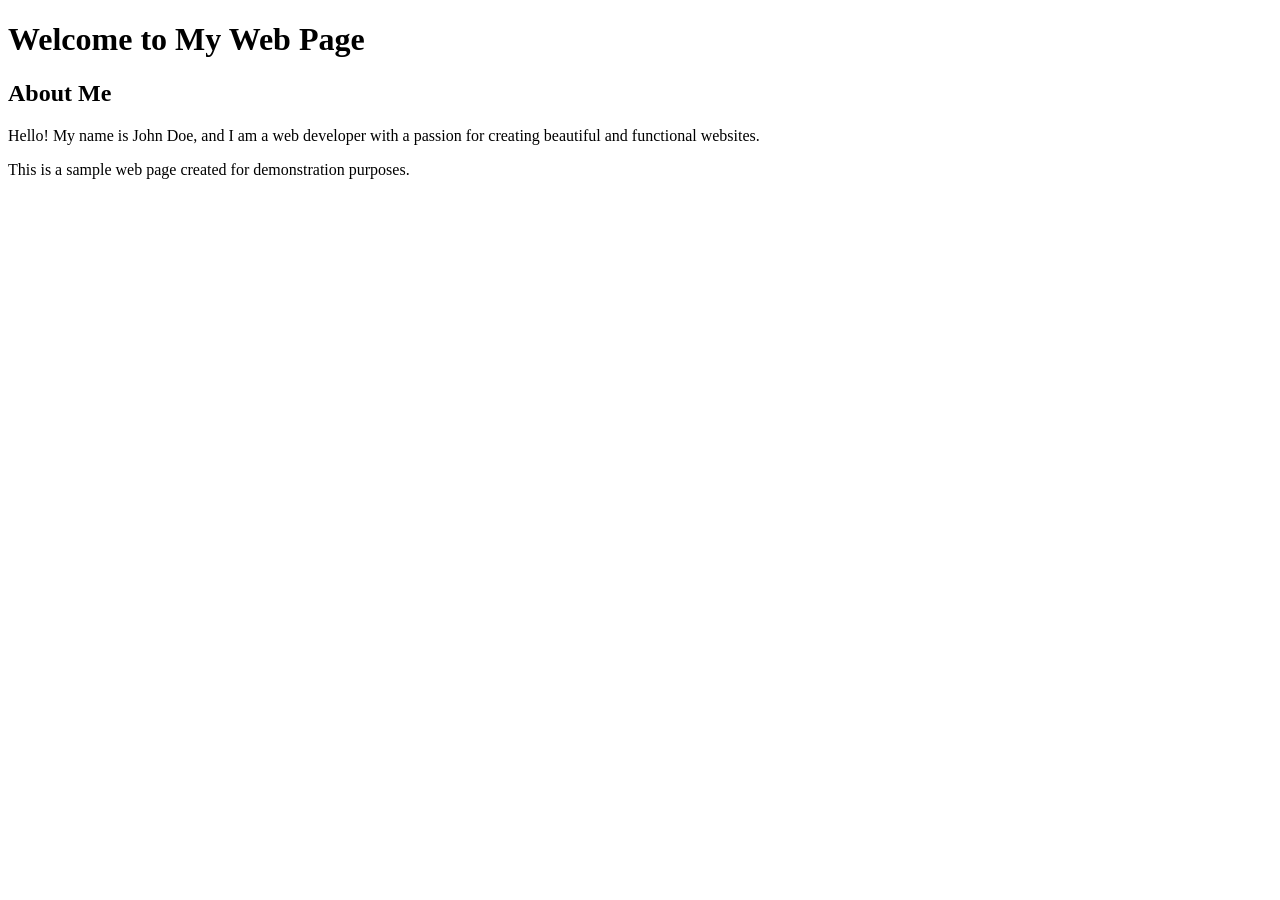
==== index.html @ b98321f9 "cap nhat" ====
<!DOCTYPE html>
<html lang="en">

<head>
    <meta charset="UTF-8">
    <meta name="viewport" content="width=device-width, initial-scale=1.0">
    <title>My Web Page</title>
    <link rel="stylesheet" href="styles.css">
</head>

<body>
    <h1>Welcome to My Web Page</h1>
    <h2>About Me</h2>
    <p>Hello! My name is John Doe, and I am a web developer with a passion for creating beautiful and functional websites.</p>
    <p>This is a sample web page created for demonstration purposes.</p>

</body>

</html>
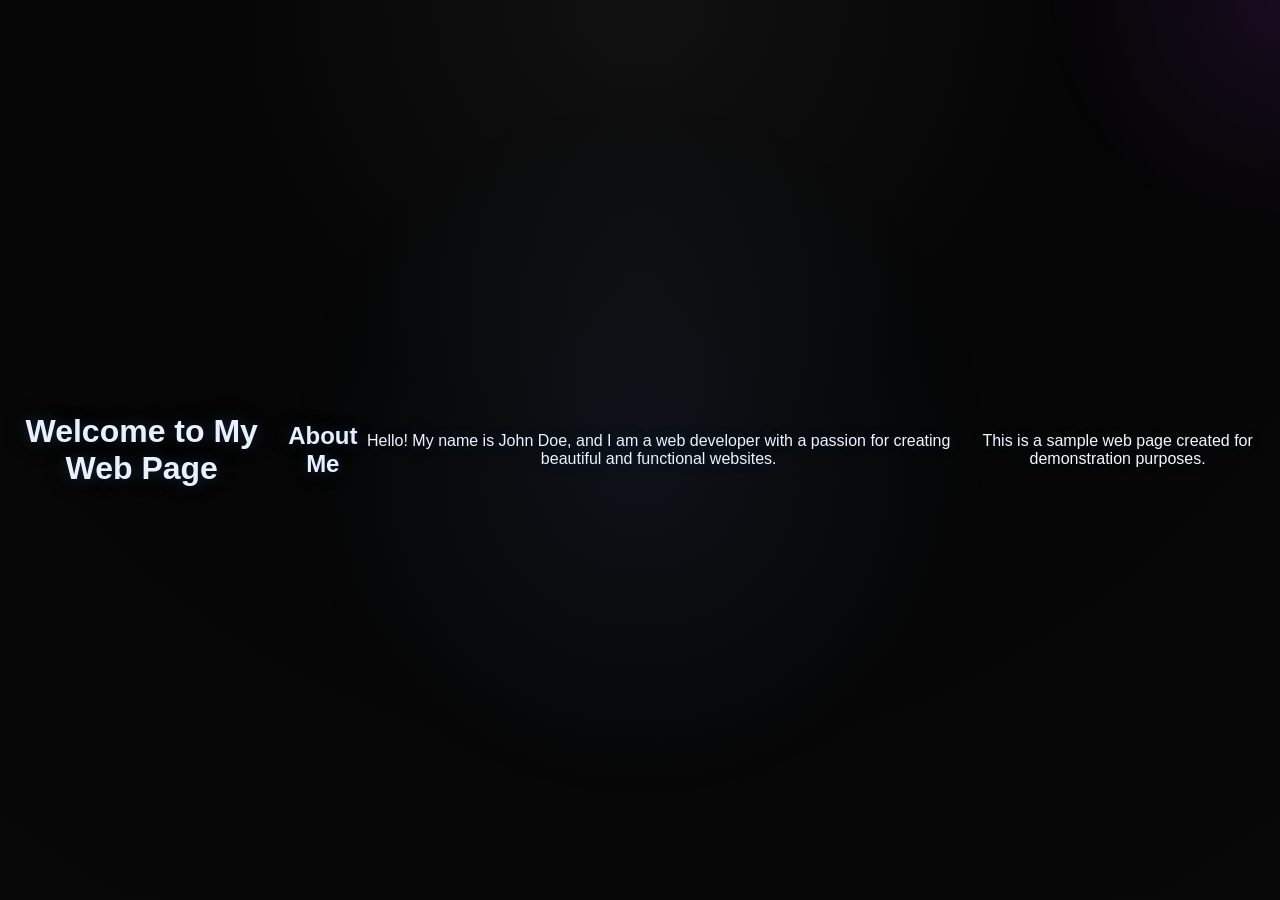
==== commit 32a2ee50: "add css" ====
--- a/index.html
+++ b/index.html
@@ -5,7 +5,7 @@
     <meta charset="UTF-8">
     <meta name="viewport" content="width=device-width, initial-scale=1.0">
     <title>My Web Page</title>
-    <link rel="stylesheet" href="styles.css">
+    <link rel="stylesheet" href="index.css">
 </head>
 
 <body>
--- a/index.css
+++ b/index.css
@@ -0,0 +1,77 @@
+body {
+  margin: 0;
+  min-height: 100vh;
+  display: flex;
+  align-items: center;
+  justify-content: center;
+  text-align: center;
+  background: radial-gradient(circle at top, #111 0%, #050505 40%, #080808 100%);
+  color: #f5f7ff;
+  font-family: "Segoe UI", Roboto, Arial, sans-serif;
+}
+
+* {
+  box-sizing: border-box;
+}
+
+body::before {
+  content: "";
+  position: fixed;
+  inset: 0;
+  background: radial-gradient(circle at center, rgba(120, 170, 255, 0.08), transparent 45%),
+    radial-gradient(circle at top right, rgba(182, 64, 255, 0.1), transparent 15%);
+  pointer-events: none;
+}
+
+h1,
+h2,
+h3,
+p,
+a,
+span,li,
+button {
+  text-shadow: 0 0 16px rgba(118, 182, 255, 0.24), 0 0 32px rgba(0, 0, 0, 0.2);
+}
+
+h1,
+h2,
+h3 {
+  color: #e9f1ff;
+}
+
+a {
+  color: #79b7ff;
+  text-decoration: none;
+}
+
+a:hover {
+  text-shadow: 0 0 28px rgba(121, 183, 255, 0.7);
+}
+
+.glow {
+  color: #d6e9ff;
+  text-shadow: 0 0 18px rgba(138, 182, 255, 0.9), 0 0 28px rgba(156, 202, 255, 0.4);
+}
+
+.container {
+  padding: 3rem;
+  width: min(100%, 1000px);
+}
+
+section {
+  margin: 1.5rem auto;
+}
+
+button {
+  border: 1px solid rgba(121, 183, 255, 0.4);
+  background: rgba(15, 25, 45, 0.8);
+  color: #e8f2ff;
+  padding: 0.9rem 1.8rem;
+  border-radius: 999px;
+  cursor: pointer;
+  box-shadow: 0 0 25px rgba(121, 183, 255, 0.18);
+}
+
+button:hover {
+  background: rgba(22, 34, 62, 0.95);
+}
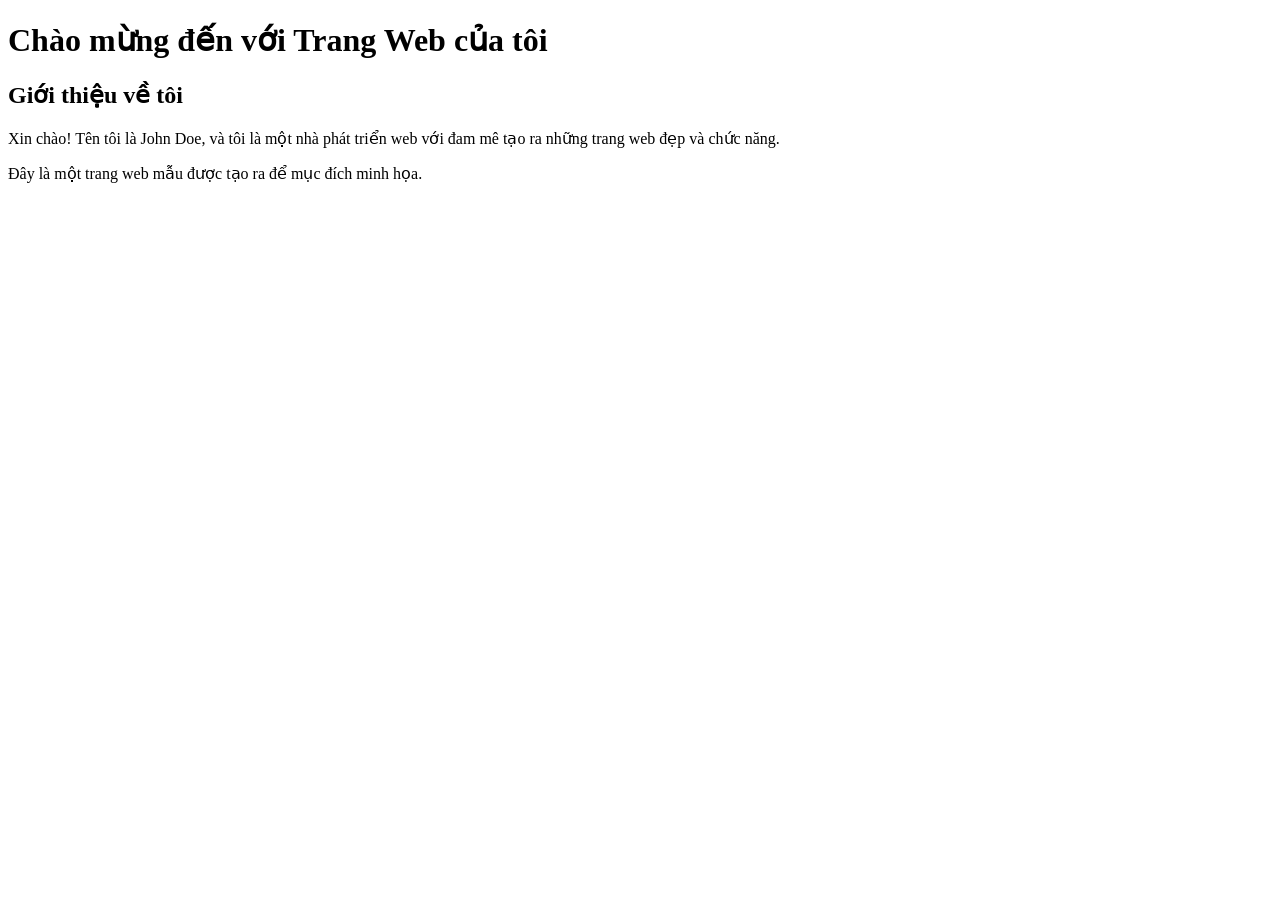
==== commit c823da98: "lab1" ====
--- a/index.html
+++ b/index.html
@@ -1,19 +1,18 @@
-<!DOCTYPE html>
-<html lang="en">
+<!doctype html>
+<html lang="En">
+  <head>
+    <meta charset="UTF-8" />
+    <meta name="viewport" content="width=device-width, initial-scale=1.0" />
+    <title>Page Tiếng Việt</title>
+  </head>
 
-<head>
-    <meta charset="UTF-8">
-    <meta name="viewport" content="width=device-width, initial-scale=1.0">
-    <title>My Web Page</title>
-    <link rel="stylesheet" href="index.css">
-</head>
-
-<body>
-    <h1>Welcome to My Web Page</h1>
-    <h2>About Me</h2>
-    <p>Hello! My name is John Doe, and I am a web developer with a passion for creating beautiful and functional websites.</p>
-    <p>This is a sample web page created for demonstration purposes.</p>
-
-</body>
-
-</html>+  <body>
+    <h1>Chào mừng đến với Trang Web của tôi</h1>
+    <h2>Giới thiệu về tôi</h2>
+    <p>
+      Xin chào! Tên tôi là John Doe, và tôi là một nhà phát triển web với đam mê
+      tạo ra những trang web đẹp và chức năng.
+    </p>
+    <p>Đây là một trang web mẫu được tạo ra để mục đích minh họa.</p>
+  </body>
+</html>
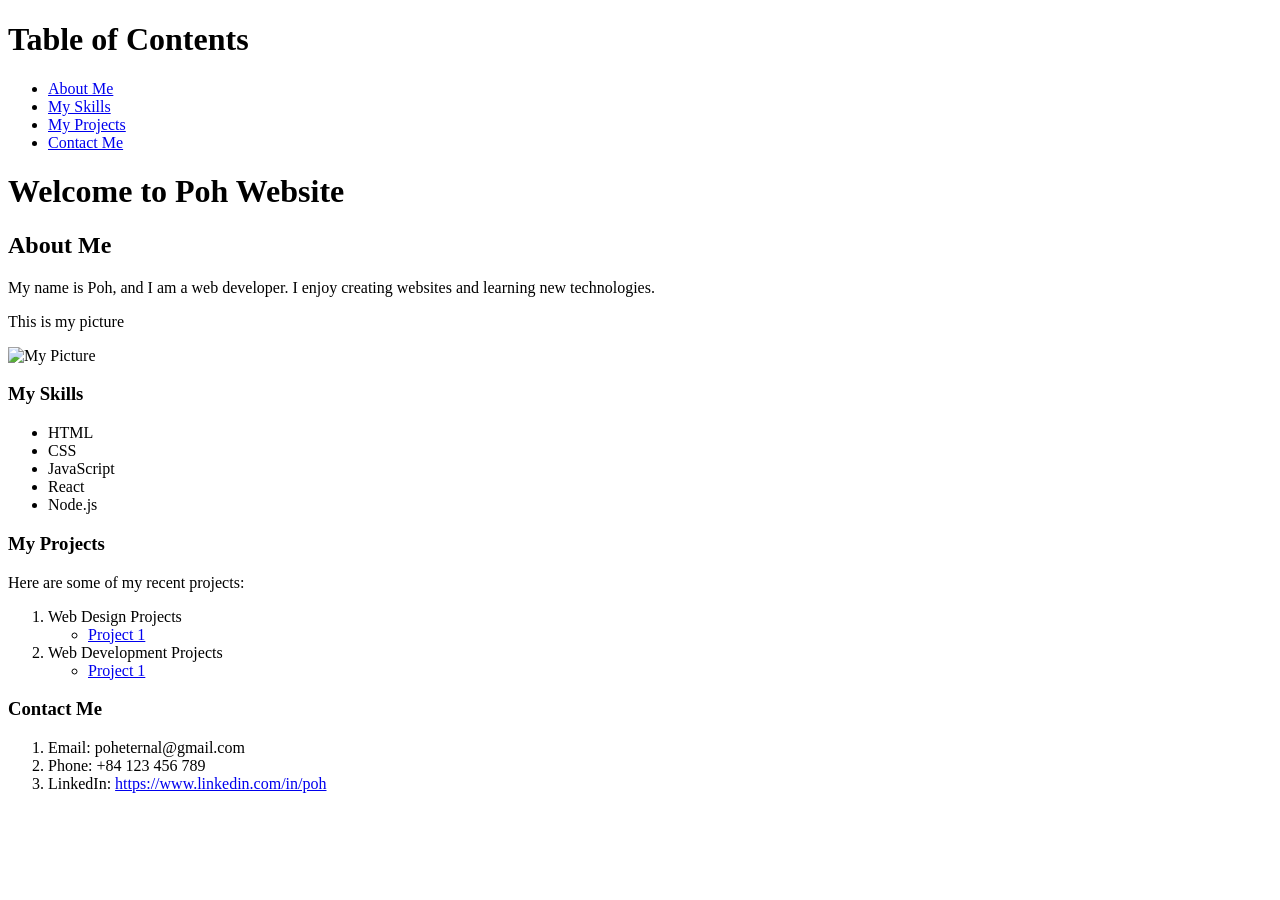
==== commit 8cd63ab9: "Lab_01_W1" ====
--- a/index.html
+++ b/index.html
@@ -1,18 +1,52 @@
-<!doctype html>
-<html lang="En">
-  <head>
-    <meta charset="UTF-8" />
-    <meta name="viewport" content="width=device-width, initial-scale=1.0" />
-    <title>Page Tiếng Việt</title>
-  </head>
+<!DOCTYPE html>
+<html lang ="vi">
+    <head>
+        <meta charset="UTF-8">
+        <meta name="viewport" content="width=device-width, initial-scale=1.0">
+        <title>Poh Website</title>
+    </head>
+    <body>
+        <h1 id="table-of-contents">Table of Contents</h1>
+        <ul>
+            <li><a href="#about-me">About Me</a></li>
+            <li><a href="#my-skills">My Skills</a></li>
+            <li><a href="#my-projects">My Projects</a></li>
+            <li><a href="#contact-me">Contact Me</a></li>
+        </ul>
+        <h1>Welcome to Poh Website</h1>
+        <h2 id="about-me">About Me</h2>
+        <p>My name is Poh, and I am a web developer. I enjoy creating websites and learning new technologies.</p>
+        <p>This is my picture</p>
+        <img src = "my_pic.jpg" alt = "My Picture">
+        <h3 id="my-skills">My Skills</h3>
+        <ul>
+            <li>HTML</li>
+            <li>CSS</li>
+            <li>JavaScript</li>
+            <li>React</li>
+            <li>Node.js</li>
+        </ul>
 
-  <body>
-    <h1>Chào mừng đến với Trang Web của tôi</h1>
-    <h2>Giới thiệu về tôi</h2>
-    <p>
-      Xin chào! Tên tôi là John Doe, và tôi là một nhà phát triển web với đam mê
-      tạo ra những trang web đẹp và chức năng.
-    </p>
-    <p>Đây là một trang web mẫu được tạo ra để mục đích minh họa.</p>
-  </body>
-</html>
+        <h3 id="my-projects">My Projects</h3>
+        <p>Here are some of my recent projects:</p>
+        <ol>        
+            <li>Web Design Projects
+                <ul>
+                    <li><a href="https://github.com/poheternal-afk/Web-design">Project 1</a></li>
+                </ul>
+            </li> 
+            <li>Web Development Projects
+                <ul>
+                    <li><a href="https://github.com/poheternal-afk/Web-development">Project 1</a></li>
+                </ul>
+            </li>
+        </ol>
+
+        <h3 id="contact-me">Contact Me</h3>
+        <ol>
+            <li>Email: poheternal@gmail.com</li>
+            <li>Phone: +84 123 456 789</li>
+            <li>LinkedIn: <a href="https://www.linkedin.com/in/poh">https://www.linkedin.com/in/poh</a></li>
+        </ol>
+    </body>
+</html>
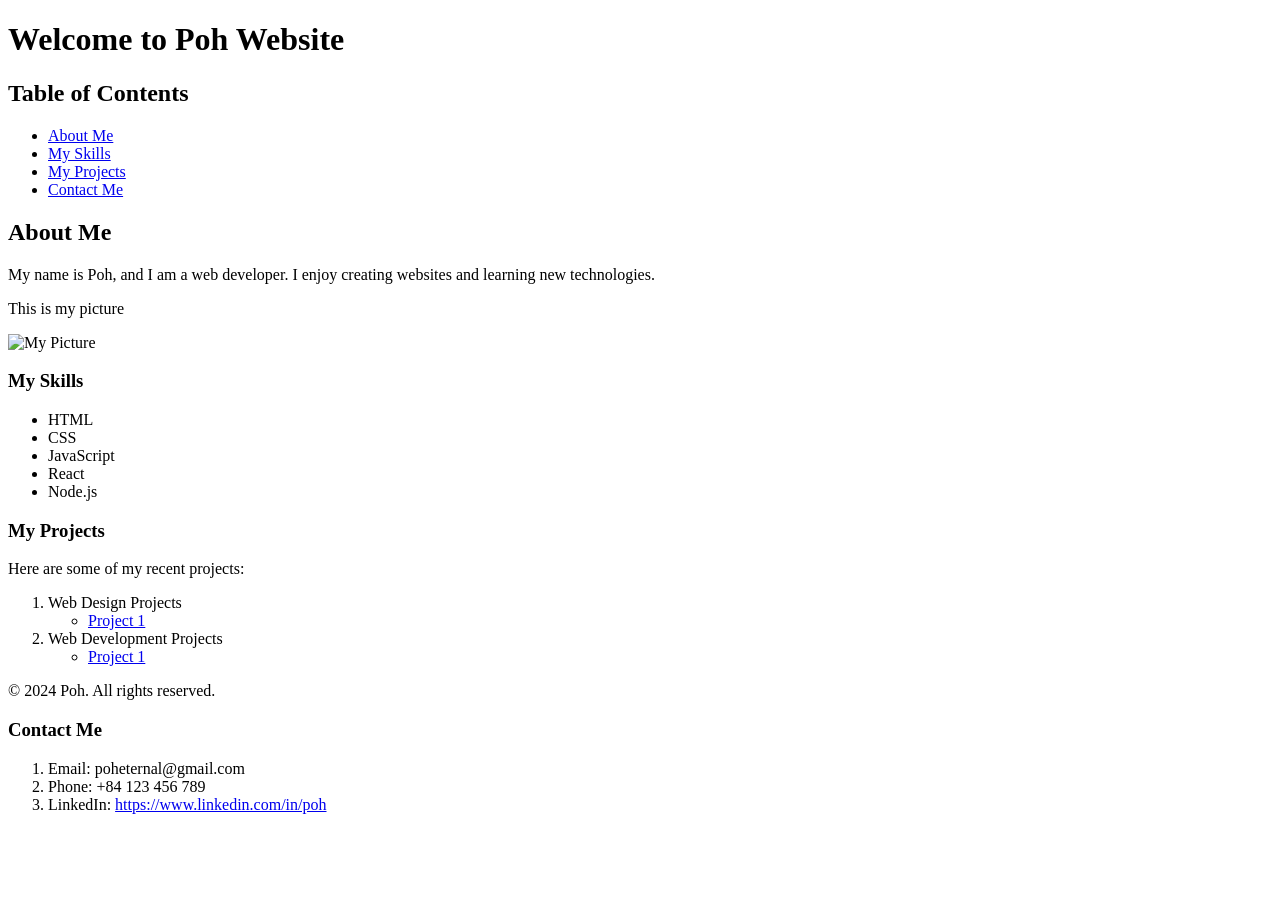
==== commit d80ba67e: "update lab_02 w1" ====
--- a/index.html
+++ b/index.html
@@ -6,47 +6,60 @@
         <title>Poh Website</title>
     </head>
     <body>
-        <h1 id="table-of-contents">Table of Contents</h1>
-        <ul>
-            <li><a href="#about-me">About Me</a></li>
-            <li><a href="#my-skills">My Skills</a></li>
-            <li><a href="#my-projects">My Projects</a></li>
-            <li><a href="#contact-me">Contact Me</a></li>
-        </ul>
-        <h1>Welcome to Poh Website</h1>
-        <h2 id="about-me">About Me</h2>
-        <p>My name is Poh, and I am a web developer. I enjoy creating websites and learning new technologies.</p>
-        <p>This is my picture</p>
-        <img src = "my_pic.jpg" alt = "My Picture">
-        <h3 id="my-skills">My Skills</h3>
-        <ul>
-            <li>HTML</li>
-            <li>CSS</li>
-            <li>JavaScript</li>
-            <li>React</li>
-            <li>Node.js</li>
-        </ul>
-
-        <h3 id="my-projects">My Projects</h3>
-        <p>Here are some of my recent projects:</p>
-        <ol>        
-            <li>Web Design Projects
+        <header>
+            <h1>Welcome to Poh Website</h1>
+        </header>
+        <nav>
+            <h2 id="table-of-contents">Table of Contents</h2>
+            <ul>
+                <li><a href="#about-me">About Me</a></li>
+                <li><a href="#my-skills">My Skills</a></li>
+                <li><a href="#my-projects">My Projects</a></li>
+                <li><a href="#contact-me">Contact Me</a></li>
+            </ul>
+        </nav>
+        <main>
+            <article>
+                <h2 id="about-me">About Me</h2>
+                <p>My name is Poh, and I am a web developer. I enjoy creating websites and learning new technologies.</p>
+                <p>This is my picture</p>
+                <img src = "my_pic.jpg" alt = "My Picture">
+            </article>
+            <section>
+                <h3 id="my-skills">My Skills</h3>
                 <ul>
-                    <li><a href="https://github.com/poheternal-afk/Web-design">Project 1</a></li>
+                    <li>HTML</li>
+                    <li>CSS</li>
+                    <li>JavaScript</li>
+                    <li>React</li>
+                    <li>Node.js</li>
                 </ul>
-            </li> 
-            <li>Web Development Projects
-                <ul>
-                    <li><a href="https://github.com/poheternal-afk/Web-development">Project 1</a></li>
-                </ul>
-            </li>
-        </ol>
-
-        <h3 id="contact-me">Contact Me</h3>
-        <ol>
-            <li>Email: poheternal@gmail.com</li>
-            <li>Phone: +84 123 456 789</li>
-            <li>LinkedIn: <a href="https://www.linkedin.com/in/poh">https://www.linkedin.com/in/poh</a></li>
-        </ol>
+            </section>
+        </main>
+        <aside>
+            <h3 id="my-projects">My Projects</h3>
+            <p>Here are some of my recent projects:</p>
+            <ol>        
+                <li>Web Design Projects
+                    <ul>
+                        <li><a href="https://github.com/poheternal-afk/Web-design">Project 1</a></li>
+                    </ul>
+                </li> 
+                <li>Web Development Projects
+                    <ul>
+                        <li><a href="https://github.com/poheternal-afk/Web-development">Project 1</a></li>
+                    </ul>
+                </li>
+            </ol>
+        </aside>
+        <footer>
+            <p>&copy; 2024 Poh. All rights reserved.</p>
+            <h3 id="contact-me">Contact Me</h3>
+            <ol>
+                <li>Email: poheternal@gmail.com</li>
+                <li>Phone: +84 123 456 789</li>
+                <li>LinkedIn: <a href="https://www.linkedin.com/in/poh">https://www.linkedin.com/in/poh</a></li>
+            </ol>
+        </footer>
     </body>
 </html>
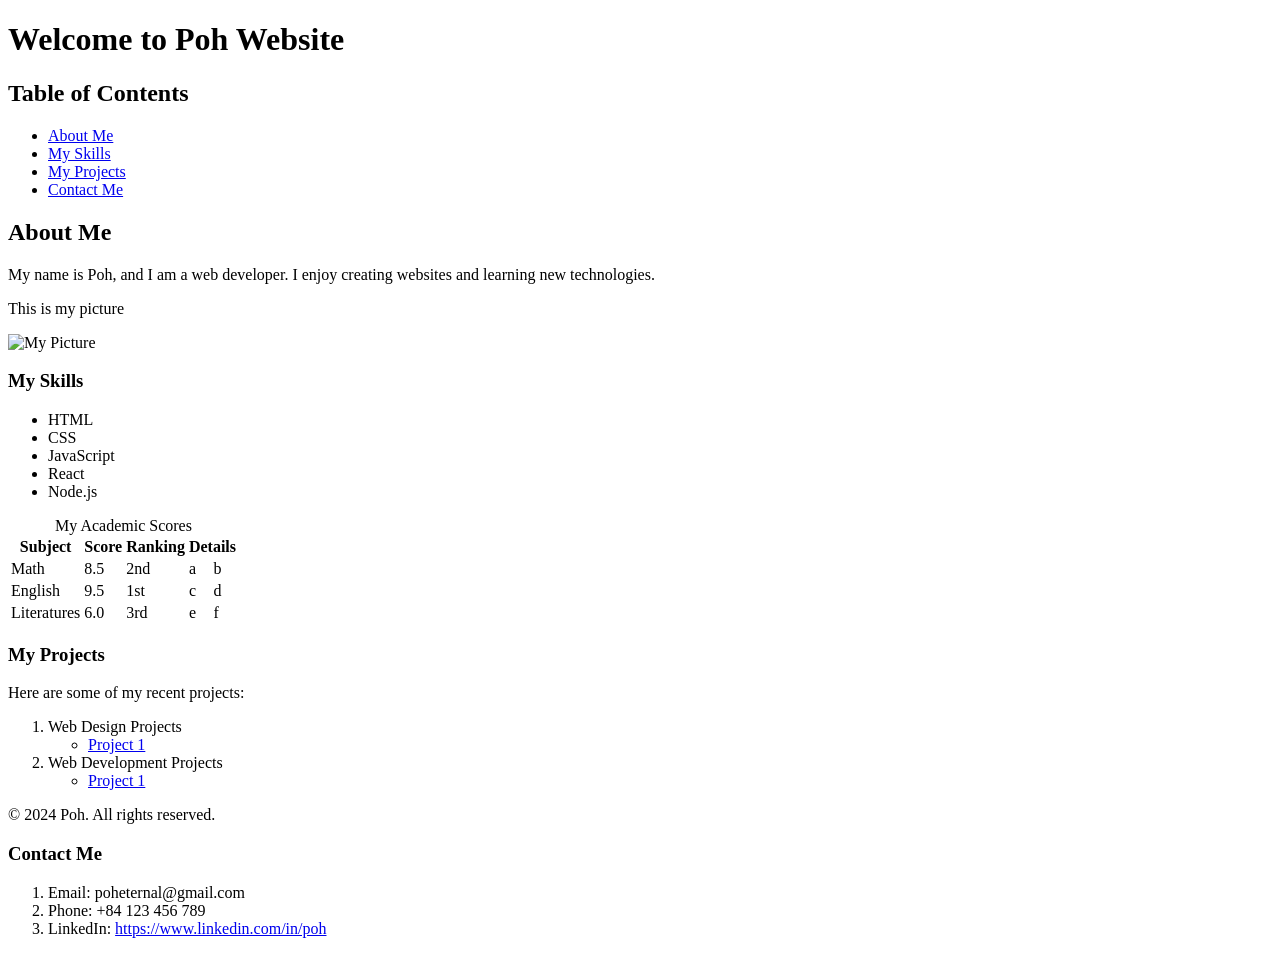
==== commit ec4da214: "Lab_03 W1" ====
--- a/index.html
+++ b/index.html
@@ -35,6 +35,19 @@
                     <li>Node.js</li>
                 </ul>
             </section>
+            <section>
+                <table>
+                    <caption>My Academic Scores</caption>
+                    <thead>
+                        <tr><th>Subject</th><th>Score</th><th>Ranking</th><th colspan = "2">Details</th></tr>
+                    </thead>
+                    <tbody>
+                        <tr><td>Math</td><td>8.5</td><td>2nd</td><td>a</td><td>b</td></tr>
+                        <tr><td>English</td><td>9.5</td><td>1st</td><td>c</td><td>d</td></tr>
+                        <tr><td>Literatures</td><td>6.0</td><td>3rd</td><td>e</td><td>f</td></tr>
+                    </tbody>
+                </table>
+            </section>
         </main>
         <aside>
             <h3 id="my-projects">My Projects</h3>
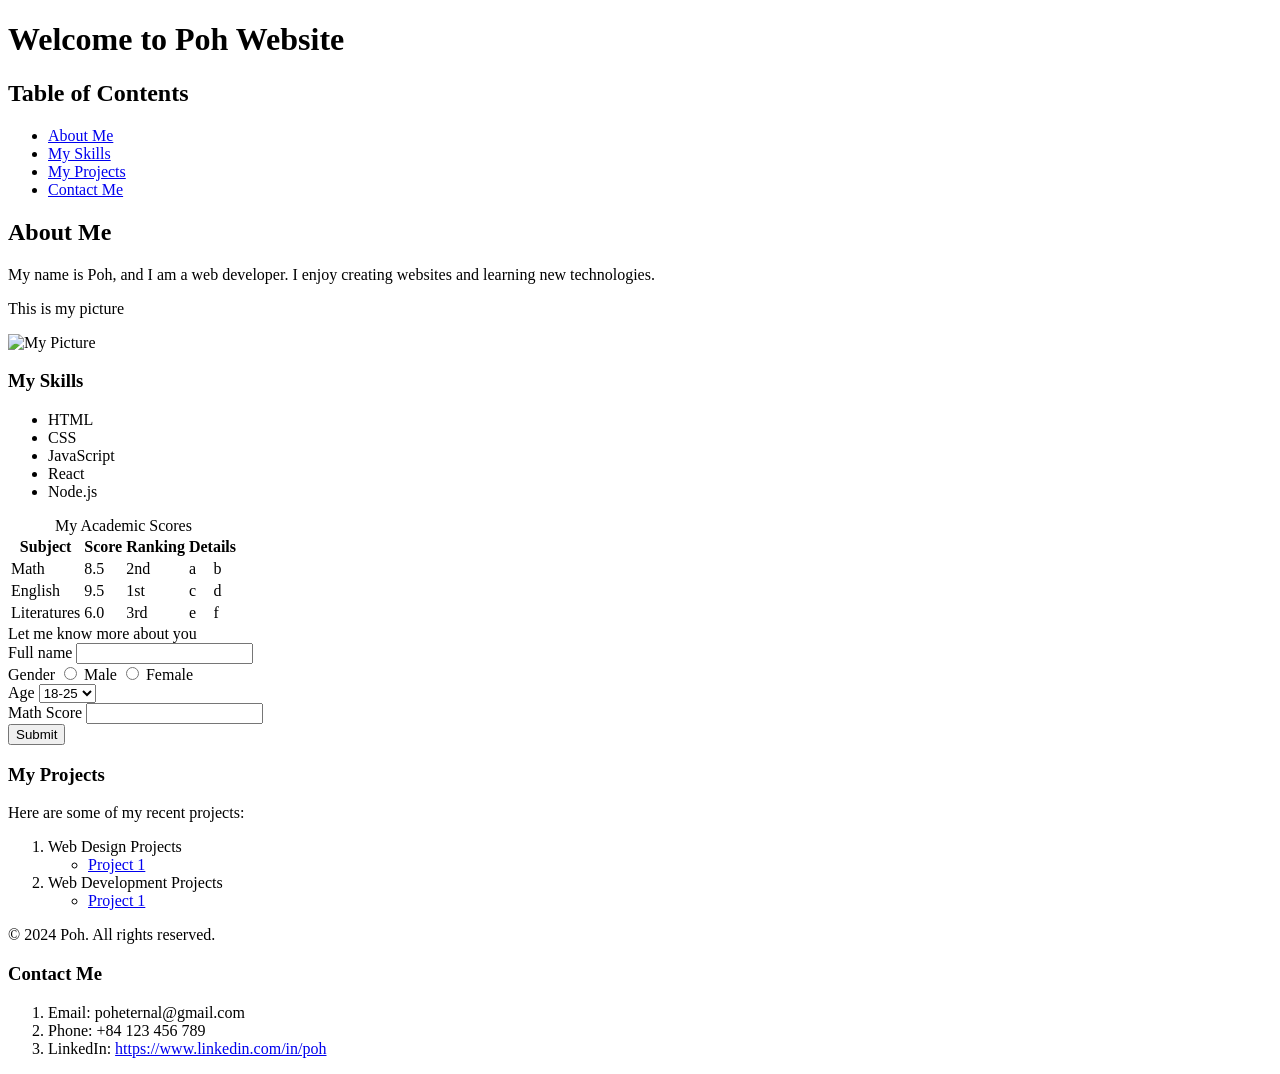
==== commit c6435b5f: "Update lab_04 w1" ====
--- a/index.html
+++ b/index.html
@@ -23,7 +23,7 @@
                 <h2 id="about-me">About Me</h2>
                 <p>My name is Poh, and I am a web developer. I enjoy creating websites and learning new technologies.</p>
                 <p>This is my picture</p>
-                <img src = "my_pic.jpg" alt = "My Picture">
+                <img src = "https://th.bing.com/th/id/OIP.m2LBb1vSRsTsaCQfTT8P5QHaEo?w=253&h=180&c=7&r=0&o=7&pid=1.7&rm=3" alt = "My Picture">
             </article>
             <section>
                 <h3 id="my-skills">My Skills</h3>
@@ -47,6 +47,31 @@
                         <tr><td>Literatures</td><td>6.0</td><td>3rd</td><td>e</td><td>f</td></tr>
                     </tbody>
                 </table>
+            </section>
+            <section>
+                <form action = "index.html" method = "post">
+                    <caption>Let me know more about you</caption> <br>
+
+                    <label for="Name">Full name</label>
+                    <input id="Name" name = "Name" type = "text" required><br>
+
+                    <label for ="gioitinh">Gender</label>
+                    <input name = "gioitinh" type = "radio" value = "Nam"> Male
+                    <input name = "gioitinh" type = "radio" value = "Nu"> Female<br>
+
+                    <label for ="tuoi">Age</label>
+                    <select id ="tuoi" name = "tuoi">
+                        <option value = "18-25">18-25</option>
+                        <option value = "26-35">26-35</option>
+                        <option value = "36-45">36-45</option>
+                        <option value = "46+">46+</option>
+                    </select><br>
+
+                    <label for ="Diem Toan">Math Score</label>
+                    <input id ="Diem Toan" name = "Diem Toan" type = "number" required><br>
+
+                    <button type = "submit">Submit</button>
+                </form>
             </section>
         </main>
         <aside>
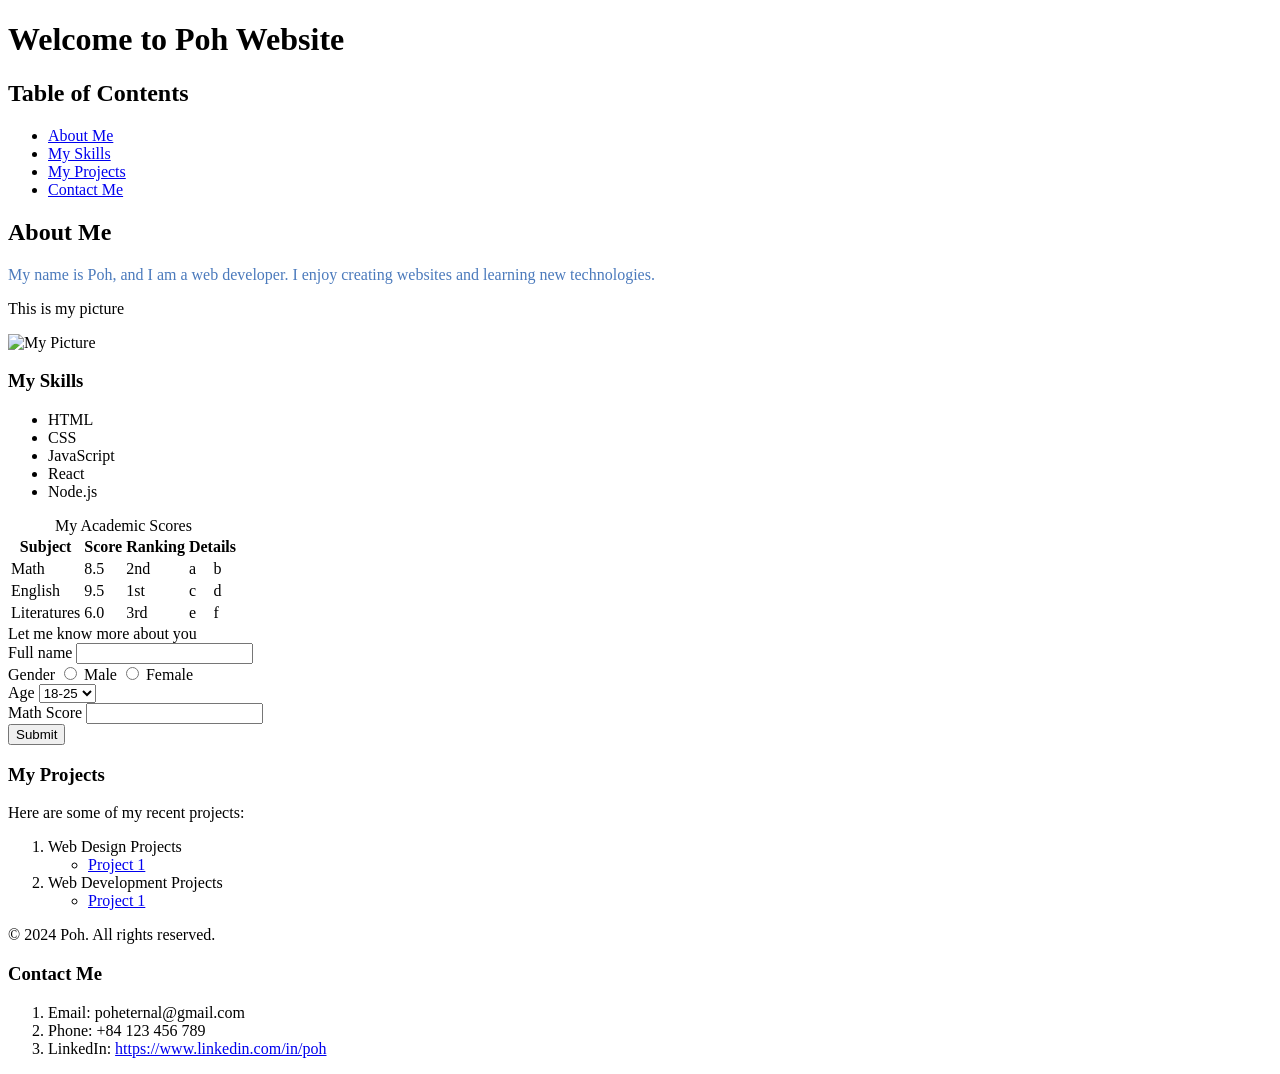
==== commit 1717ec0f: "Lab_01_W2" ====
--- a/index.html
+++ b/index.html
@@ -2,12 +2,13 @@
 <html lang ="vi">
     <head>
         <meta charset="UTF-8">
+        <link rel="stylesheet" href="style.css">
         <meta name="viewport" content="width=device-width, initial-scale=1.0">
         <title>Poh Website</title>
     </head>
     <body>
         <header>
-            <h1>Welcome to Poh Website</h1>
+            <h1 id = "main-header">Welcome to Poh Website</h1>
         </header>
         <nav>
             <h2 id="table-of-contents">Table of Contents</h2>
@@ -21,9 +22,9 @@
         <main>
             <article>
                 <h2 id="about-me">About Me</h2>
-                <p>My name is Poh, and I am a web developer. I enjoy creating websites and learning new technologies.</p>
+                <p class="highlight">My name is Poh, and I am a web developer. I enjoy creating websites and learning new technologies.</p>
                 <p>This is my picture</p>
-                <img src = "https://th.bing.com/th/id/OIP.m2LBb1vSRsTsaCQfTT8P5QHaEo?w=253&h=180&c=7&r=0&o=7&pid=1.7&rm=3" alt = "My Picture">
+                <img src = "https://scontent.fhan19-1.fna.fbcdn.net/v/t39.30808-6/480573483_967386658910164_5323257633903963794_n.jpg?stp=dst-jpg_tt6&cstp=mx2048x2048&ctp=s206x206&_nc_cat=105&ccb=1-7&_nc_sid=714c7a&_nc_eui2=AeFM_hzgj4mqq6R-Tt_7rjDmZYZ4iQzbYj1lhniJDNtiPaw8l-kLgXeVRnW3gd-VreecgcfAJmpASom0YlyKHbFr&_nc_ohc=pQM6eCOYR6AQ7kNvwGmvpv7&_nc_oc=Adr11NN7cL6DrjXzM4q9Y9NNngzXPTJBQ6cD0pdZ6Apwkj8umrS7D9PqAbzc-nONh_o&_nc_zt=23&_nc_ht=scontent.fhan19-1.fna&_nc_gid=MP9FiLFdroI1Kn4M5Pzgeg&_nc_ss=7b2a8&oh=00_AQL_qiglT_jYDA6WSDwpf-sg0Ne-dlgkZFtwI_z3qQ_EFw&oe=6AA02D6A" alt = "My Picture">
             </article>
             <section>
                 <h3 id="my-skills">My Skills</h3>
--- a/style.css
+++ b/style.css
@@ -0,0 +1,4 @@
+
+h1 {color: rgb(146, 179, 225);}
+#main-header {color: black;}
+.highlight {color: rgb(75, 122, 188); }
